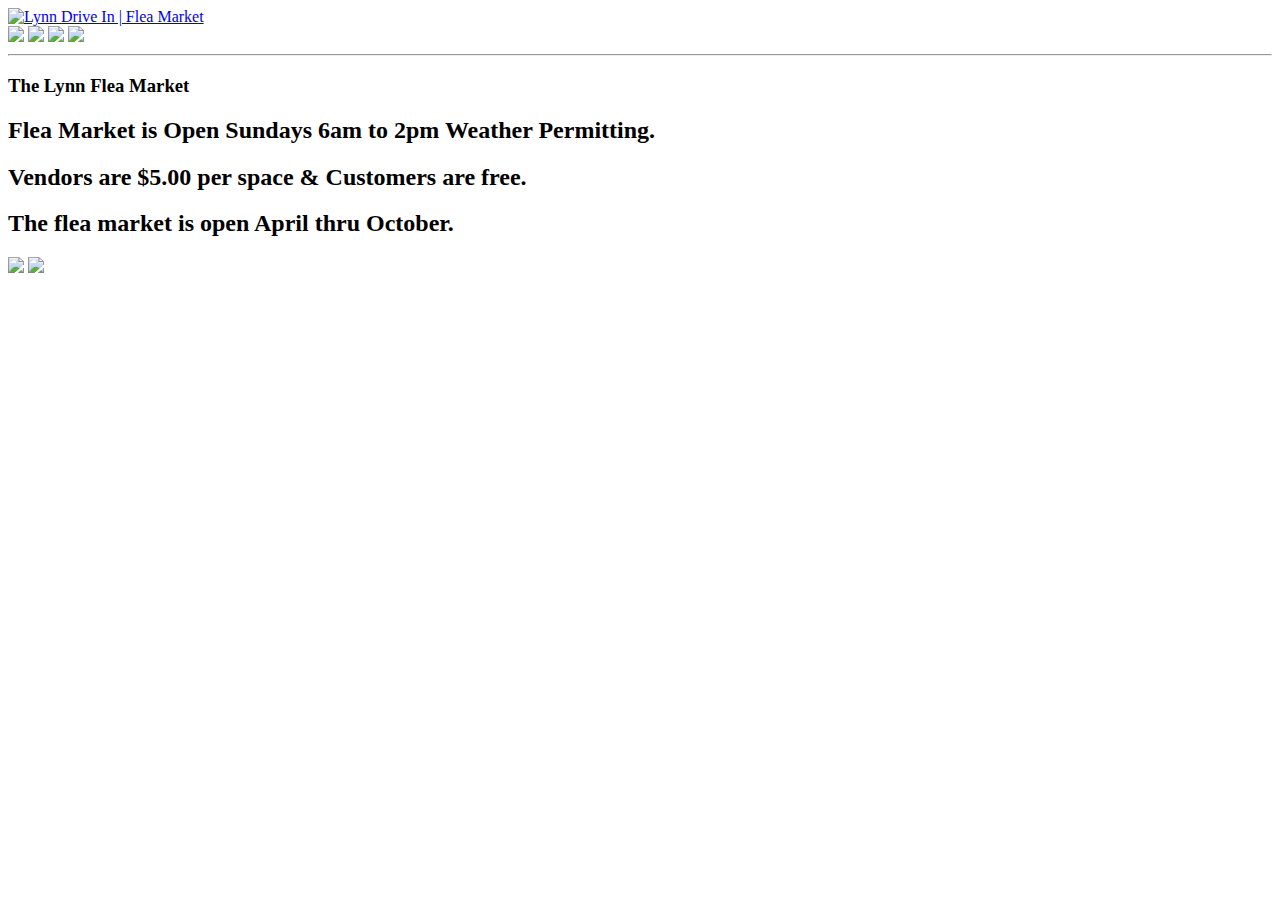
==== flea-market.html @ 4e187951 "Add files via upload" ====
<!DOCTYPE html>
<html>
    <head>
        <meta charset="utf-8">
        
        <title>Lynn Drive In! - Flea Market</title>
        <link rel="shortcut icon" type="image/png" href="/img/favicon.ico"/>
        
        <!-- stylesheet -->
        <link rel="stylesheet" href="css/main.css">
        
        <!-- fonts -->
        <link rel="preconnect" href="https://fonts.gstatic.com">
        <link href="https://fonts.googleapis.com/css2?family=Codystar&display=swap" rel="stylesheet"> 
        <link href="https://fonts.googleapis.com/css2?family=PT+Sans&display=swap" rel="stylesheet"> 
    </head>
    
    <header>
        <a href="index.html">
            <img src="img/lynn%20header.jpg" alt="Lynn Drive In | Flea Market"/>
        </a>
    </header>
    
    <body>
        <div class="navbar"> <!-- "NAVBAR" -->
            <a href="now-showing.html"><img src="img/nav/now-showing.png"></a>
            <a href="prices.html"><img src="img/nav/prices.png"></a>
            <a href="index.html"><img src="img/nav/home-yellow.png"></a>
            <a href="location-history.html"><img src="img/nav/history-location.png"></a>
        </div>
        
        <div class="flea-market">
            <hr/>
            <h3>The Lynn Flea Market</h3>
            <h2>Flea Market is Open Sundays 6am to 2pm Weather Permitting.</h2>
            <h2>Vendors are $5.00 per space &amp; Customers are free.</h2>
            <h2>The flea market is open April thru October.</h2>
            <img src="img/flea-market.png" class="image">
    
            <a href="https://www.facebook.com/groups/2284761375180477/">
                <img class="facebook" src="/img/lynn-market-fb.png">
            </a>
        </div>
    </body>

</html>
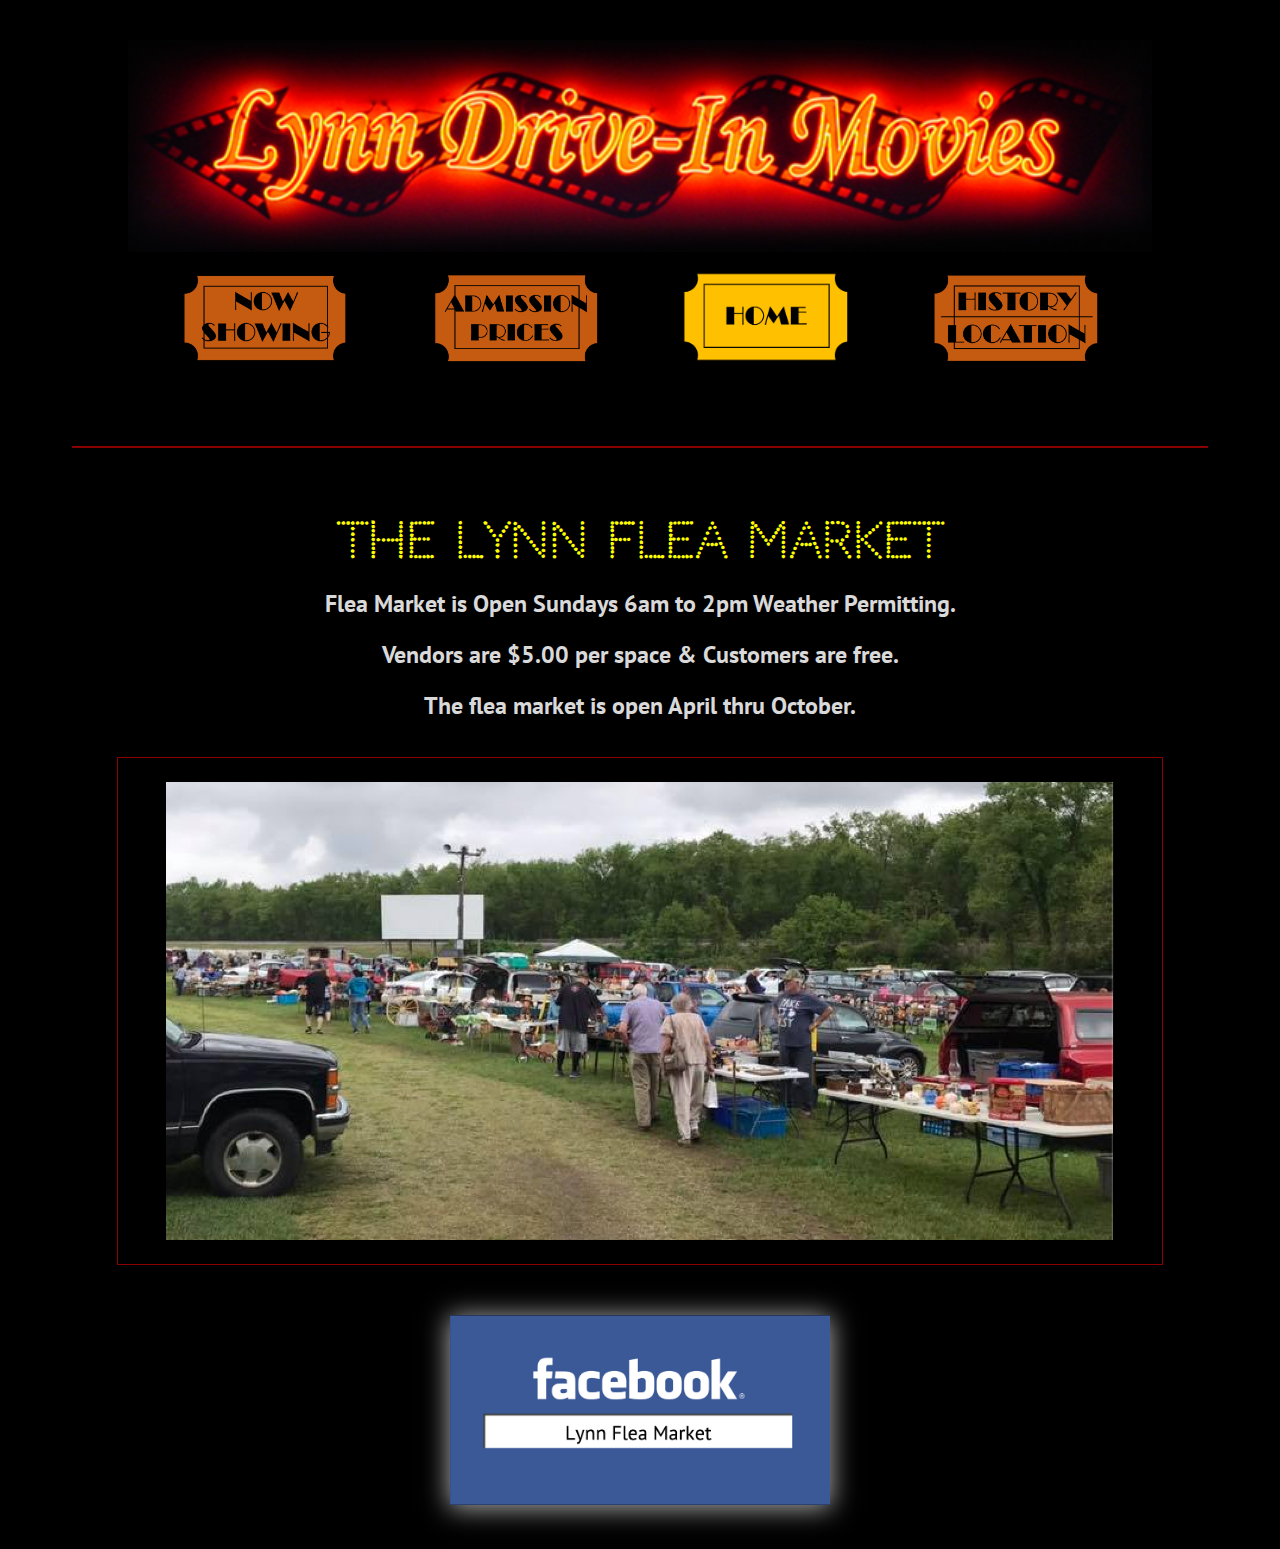
==== commit fa6d235b: "fixing images" ====
--- a/flea-market.html
+++ b/flea-market.html
@@ -38,9 +38,9 @@
             <img src="img/flea-market.png" class="image">
     
             <a href="https://www.facebook.com/groups/2284761375180477/">
-                <img class="facebook" src="/img/lynn-market-fb.png">
+                <img class="facebook" src="img/lynn-market-fb.png">
             </a>
         </div>
     </body>
 
-</html>+</html>
--- a/css/main.css
+++ b/css/main.css
@@ -0,0 +1,300 @@
+
+/* CSS for LynnProj.01 */
+
+html {
+    background: #000000;
+    width: 100vw;
+    display: flex;
+    align-content: center;
+    justify-content: center;
+    text-align: center;
+    margin-top: 2rem;
+    margin-bottom: 2rem;
+    color: white;
+}
+
+body .history-location{
+    display: block;
+}
+
+hr {
+    border: 0.5pt solid darkred;
+    margin: 4rem;
+}
+
+header {
+    width: 100%;
+    margin-bottom: 1rem;
+    text-align: center;
+}
+
+header img {
+    width: 1024px;
+    min-width: 30rem;
+}
+
+
+.navbar {
+    width: 100%;
+    text-align: center;
+}
+
+.navbar img {
+    width: 13vw;
+    min-width: 9rem;
+    margin-right: 2.5rem;
+    margin-left: 2.5rem;
+    margin-bottom: 1rem;
+}
+
+.navbar img:hover {
+    opacity: 0.75;
+    cursor: pointer;
+    
+    /* change img's to transparent pngs and use box shadows on hover 
+            rather than opacity shift */
+    /*box-shadow: 0px 0px 15px 10px rgba(255,202,60,0.57);*/
+}
+
+.navbar.now-showing-page {
+    margin-top:20px;
+}
+
+.image{
+    width: 75%;
+    padding: 1.5rem 3rem;
+    margin-top: 1rem;
+    margin-bottom: 1rem;
+    border: 1pt solid darkred;
+}
+
+body h1{
+    font-family: 'Codystar', cursive;
+    color: orange;
+    font-size: 2rem;
+}
+
+body h1 a {
+    color: orange;
+    text-decoration: none;
+}
+
+body h1 a:hover {
+    color: yellow;
+}
+
+body h3 {
+    color: yellow;
+    font-family: 'Codystar', cursive;
+    font-size: 3rem;
+    margin-top: 1rem;
+    margin-bottom: 1rem;
+}
+
+.flea-market {
+    margin-top: 40px;
+}
+
+.flea-market h2 {
+    font-family: 'PT Sans', sans-serif;
+    color: #d9d9d9;
+}
+
+body h1.now-showing-page {
+    margin-top: 0;
+}
+
+body h3.now-showing-page {
+    margin-bottom: 0;
+    margin-top: 0;
+}
+
+.marquee {
+    background-image: url(/img/Marquee.jpg);
+    background-repeat: no-repeat;
+    height: 88%;
+    position: relative;
+    min-height: 350px;
+    left: 3.5%;
+    top: -20px;
+    margin-top: -8px;
+    color: black;
+}
+
+.marquee p {
+    font-family: 'Bebas Neue', cursive;
+    font-size: 24pt
+}
+
+.screen-one-movie-one {
+    position: absolute;
+    top: 183px;
+    left: 230px;
+}
+
+.screen-one-movie-two {
+    position: absolute;
+    top: 235px;
+    left: 230px;
+}
+
+.screen-two-movie-one {
+    position: absolute;
+    top: 291px;
+    left: 230px;
+}
+
+.screen-two-movie-two {
+    position: absolute;
+    top: 344px;
+    left: 230px;
+}
+
+.marquee > p:last-child {
+    position: absolute;
+    top:405px;
+    left:260px;
+    font-family: 'Codystar', cursive;
+    color: orange;
+    font-size: 2.25rem;
+}
+
+.marquee > p:last-child:hover {
+    color: yellow;
+}
+
+
+.location {
+    float: left;
+    margin: 40px 60px;
+    margin-right: 40px;
+    padding-top: 20px;
+    padding-bottom: 40px;
+    border-top: 2px solid orange;
+    border-bottom: 2px solid orange;
+}
+
+.history {
+    display: inline;
+    padding: 20px;
+    padding-top: 30px;
+    text-align: left;
+}
+
+.history > p:first-child{
+    padding-top:20px;
+}
+
+.history p {
+    font-family: 'PT Sans', sans-serif;
+    color: #d9d9d9;
+    margin: 30px 60px;
+    font-size: 14pt;
+    text-align: justify;
+}
+
+.address {
+    font-size: 16pt;
+    font-family: 'PT Sans', sans-serif;
+}
+
+.directions {
+    color: orange;
+    font-size: 14pt;
+    max-width: 68%;
+    margin: 0 auto;
+    margin-bottom: 25px;
+    text-decoration: none;
+    display: block;
+}
+
+.directions:hover {
+    color: yellow;
+}
+
+.more-info {
+    font-size: 16pt;
+    font-family: 'PT Sans', sans-serif;
+}
+
+.phone-num {
+    color: #b3b3b3;
+    text-decoration: none;
+    font-size: 14pt;
+}
+
+.phone-num:hover{
+    color: yellow;
+    font-weight: bold;
+    font-size: 14.5pt;
+}
+
+.email {
+    display:inline;
+    color: #b3b3b3;
+    text-decoration: none;
+    margin-left: 40px;
+    font-size: 14pt;
+}
+
+.email:hover {
+    color: yellow;
+    cursor: pointer;
+    font-weight: bold;
+}
+
+.prices-page {
+    position: relative;
+    background-image: url(/img/admission-img2.jpg);
+    width: 100%;
+    height: 690px;
+    margin-top: 40px;
+}
+
+.prices-page .content {
+    position: absolute;
+    top: 59px;
+    left: 14%;
+    background-color: rgba(0, 0, 0,0.90);
+    box-shadow: 0px 4px 15px 1px #000000;
+    border: solid 5px #ffcc66;
+    height: 385px;
+    width: 775px;
+    
+    text-align: center;
+    color: #ffcc66;
+    font-family: 'PT Sans', sans-serif;
+    font-size: 36pt;
+    text-transform: uppercase;
+}
+
+.prices-page .content p {
+    margin: 40px 0;
+}
+
+.prices-page .content > p:nth-child(2){
+    margin-bottom: 0;
+}
+
+.prices-page .content .children-warning {
+    margin: 0;
+    font-size: 18pt;
+}
+
+.prices-page .more-info {
+    position: absolute;
+    top: 460px;
+    width: 100%;
+    
+    font-family: 'Raleway', sans-serif;
+    text-align: center;
+    font-size: 24pt;
+    color: #ffcc66;
+    text-shadow: 1px 1px 5px black;
+}
+
+.facebook {
+    margin-top: 30px;
+    width: 30%;
+    box-shadow: 0px 2px 25px 1px #B0B0B0;
+}
